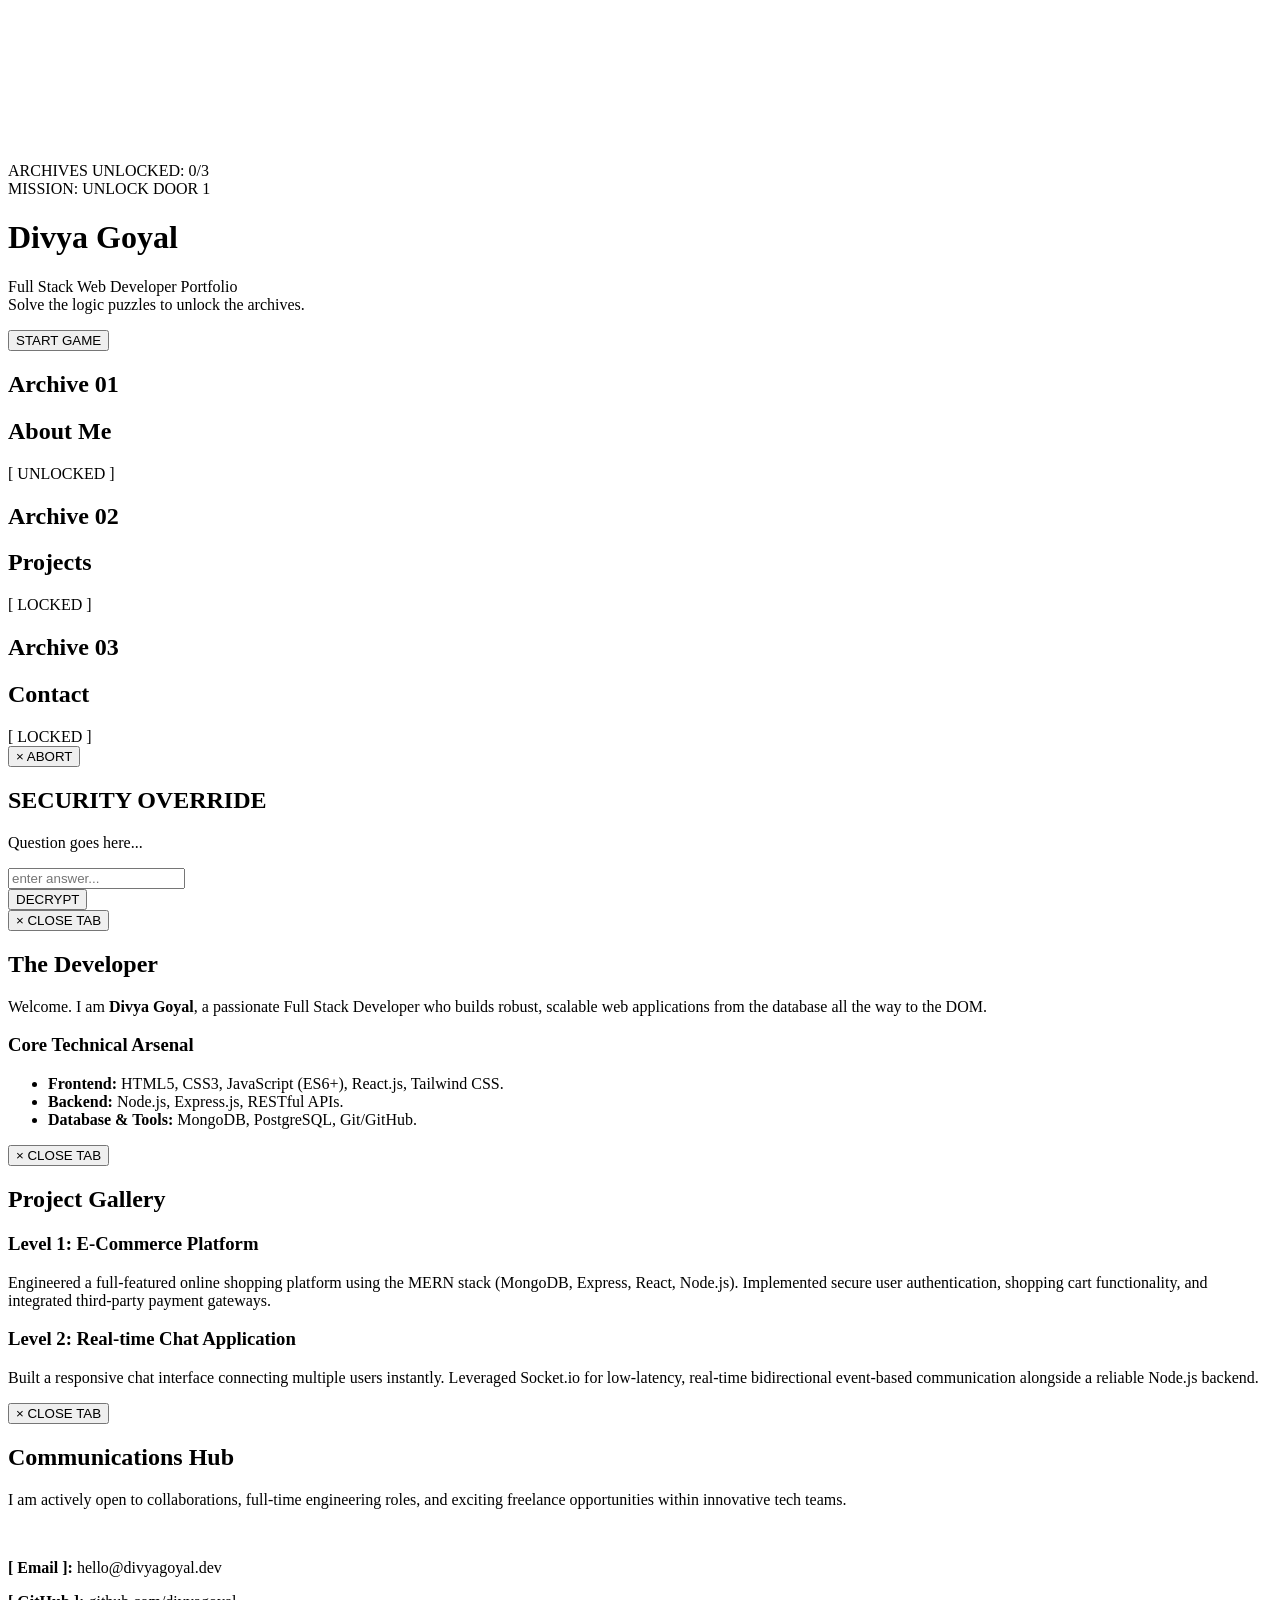
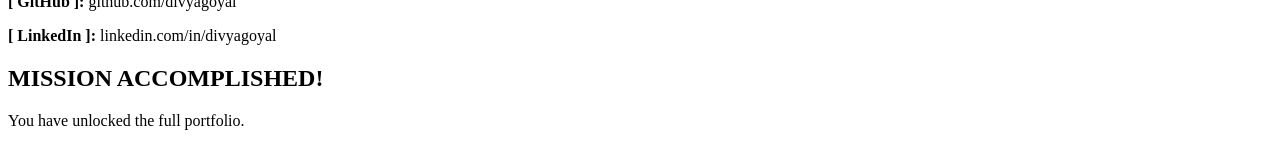
==== index.html @ d3363ae5 "Add files via upload" ====
<!DOCTYPE html>
<html lang="en">
<head>
    <meta charset="UTF-8" />
    <meta name="viewport" content="width=device-width, initial-scale=1.0" />
    <title>Divya Goyal | Full Stack Developer Game</title>
    
    <link rel="preconnect" href="https://fonts.googleapis.com">
    <link rel="preconnect" href="https://fonts.gstatic.com" crossorigin>
    <link href="https://fonts.googleapis.com/css2?family=Caveat:wght@400;700&family=Courier+Prime:wght@400;700&display=swap" rel="stylesheet">
    <!-- <link rel="stylesheet" href="style.css"> -->
</head>
<body>

    <div id="game-cursor"></div>
    <div id="flash"></div>
    <canvas id="ink-particles"></canvas>
    <canvas id="confetti-canvas"></canvas>

    <!-- HUD -->
    <div id="game-hud">
        <div class="hud-box">ARCHIVES UNLOCKED: <span id="score">0</span>/3</div>
        <div class="hud-box blink" id="mission-text">MISSION: UNLOCK DOOR 1</div>
    </div>

    <!-- START SCREEN -->
    <div id="front-gate">
        <h1>Divya Goyal</h1>
        <p>Full Stack Web Developer Portfolio<br>Solve the logic puzzles to unlock the archives.</p>
        <button class="btn-start interactable" id="btn-enter">START GAME</button>
    </div>

    <!-- 3D ROOM -->
    <div id="scene">
        <div id="room">
            <div class="wall floor"></div>

            <!-- Left Wall (Door 1 - Unlocked initially) -->
            <div class="wall wall-left">
                <h2 class="wall-title">Archive 01</h2>
                <div class="door-frame unlocked interactable" data-id="1" data-target="content-about">
                    <div class="room-door">
                        <h2>About Me</h2>
                        <div class="status-icon">[ UNLOCKED ]</div>
                    </div>
                </div>
            </div>

            <!-- Back Wall (Door 2 - Locked) -->
            <div class="wall wall-back">
                <h2 class="wall-title">Archive 02</h2>
                <div class="door-frame locked interactable" data-id="2" data-target="content-projects">
                    <div class="room-door">
                        <h2>Projects</h2>
                        <div class="status-icon">[ LOCKED ]</div>
                    </div>
                </div>
            </div>

            <!-- Right Wall (Door 3 - Locked) -->
            <div class="wall wall-right">
                <h2 class="wall-title">Archive 03</h2>
                <div class="door-frame locked interactable" data-id="3" data-target="content-contact">
                    <div class="room-door">
                        <h2>Contact</h2>
                        <div class="status-icon">[ LOCKED ]</div>
                    </div>
                </div>
            </div>
        </div>
    </div>

    <!-- MODALS -->
    <div class="modal-overlay" id="overlay">
        
        <!-- PUZZLE TERMINAL -->
        <div class="puzzle-content" id="puzzle-modal">
            <button class="cancel-btn interactable">&times; ABORT</button>
            <h2>SECURITY OVERRIDE</h2>
            <!-- Using innerHTML in JS to render the question so HTML tags like <br> and <code> work perfectly -->
            <p id="puzzle-question">Question goes here...</p>
            <input type="text" class="puzzle-input interactable" id="puzzle-input" placeholder="enter answer..." autocomplete="off">
            <br>
            <button class="btn-submit interactable" id="btn-submit-puzzle">DECRYPT</button>
        </div>

        <!-- CONTENT 1: ABOUT -->
        <div class="modal-content" id="content-about">
            <button class="close-btn interactable">&times; CLOSE TAB</button>
            <h2>The Developer</h2>
            <p>Welcome. I am <strong>Divya Goyal</strong>, a passionate Full Stack Developer who builds robust, scalable web applications from the database all the way to the DOM.</p>
            <h3>Core Technical Arsenal</h3>
            <ul>
                <li><strong>Frontend:</strong> HTML5, CSS3, JavaScript (ES6+), React.js, Tailwind CSS.</li>
                <li><strong>Backend:</strong> Node.js, Express.js, RESTful APIs.</li>
                <li><strong>Database & Tools:</strong> MongoDB, PostgreSQL, Git/GitHub.</li>
            </ul>
        </div>

        <!-- CONTENT 2: PROJECTS -->
        <div class="modal-content" id="content-projects">
            <button class="close-btn interactable">&times; CLOSE TAB</button>
            <h2>Project Gallery</h2>
            <h3>Level 1: E-Commerce Platform</h3>
            <p>Engineered a full-featured online shopping platform using the MERN stack (MongoDB, Express, React, Node.js). Implemented secure user authentication, shopping cart functionality, and integrated third-party payment gateways.</p>
            
            <h3>Level 2: Real-time Chat Application</h3>
            <p>Built a responsive chat interface connecting multiple users instantly. Leveraged Socket.io for low-latency, real-time bidirectional event-based communication alongside a reliable Node.js backend.</p>
        </div>

        <!-- CONTENT 3: CONTACT -->
        <div class="modal-content" id="content-contact">
            <button class="close-btn interactable">&times; CLOSE TAB</button>
            <h2>Communications Hub</h2>
            <p>I am actively open to collaborations, full-time engineering roles, and exciting freelance opportunities within innovative tech teams.</p>
            <br>
            <p><strong>[ Email ]:</strong> hello@divyagoyal.dev</p>
            <p><strong>[ GitHub ]:</strong> github.com/divyagoyal</p>
            <p><strong>[ LinkedIn ]:</strong> linkedin.com/in/divyagoyal</p>
        </div>

    </div>

    <!-- PARTY POPUP -->
    <div id="party-popup">
        <h2>MISSION ACCOMPLISHED!</h2>
        <p>You have unlocked the full portfolio.</p>
    </div>

    <!-- <script src="script.js"></script> -->


</body>
</html>
---- style.css ----
/* =========================================================
    1. CORE & GAMIFIED CURSOR
    ========================================================= */
* {
    margin: 0;
    padding: 0;
    box-sizing: border-box;
    cursor: none !important;
}

body {
    width: 100vw;
    height: 100vh;
    background-color: #f4f4f2;
    overflow: hidden;
    font-family: 'Caveat', cursive;
    color: #222;
    user-select: none;
}

/* Paper Texture */
body::before {
    content: "";
    position: fixed;
    top: 0;
    left: 0;
    width: 100vw;
    height: 100vh;
    pointer-events: none;
    z-index: 999;
    opacity: 0.35;
    mix-blend-mode: multiply;
    background: url('data:image/svg+xml;utf8,%3Csvg viewBox="0 0 200 200" xmlns="http://www.w3.org/2000/svg"%3E%3Cfilter id="noiseFilter"%3E%3CfeTurbulence type="fractalNoise" baseFrequency="0.9" numOctaves="3" stitchTiles="stitch"/%3E%3C/filter%3E%3Crect width="100%25" height="100%25" filter="url(%23noiseFilter)"/%3E%3C/svg%3E');
}

/* Custom Game Cursor */
#game-cursor {
    position: fixed;
    top: -10px;
    left: -10px;
    width: 20px;
    height: 20px;
    border: 2px solid #2a2a2a;
    border-radius: 50%;
    pointer-events: none;
    z-index: 10000;
    transform: translate(0, 0);
    transition: width 0.2s, height 0.2s, background-color 0.2s;
    display: flex;
    justify-content: center;
    align-items: center;
}

#game-cursor::after {
    content: '';
    width: 4px;
    height: 4px;
    background: #2a2a2a;
    border-radius: 50%;
}

#game-cursor.hovering {
    width: 30px;
    height: 30px;
    background-color: rgba(42, 42, 42, 0.1);
    border-style: dashed;
    animation: spin 4s linear infinite;
}

@keyframes spin {
    100% {
        transform: rotate(360deg);
    }
}

/* Click Ripple Effect */
.click-ripple {
    position: fixed;
    border: 2px solid #2a2a2a;
    border-radius: 50%;
    pointer-events: none;
    z-index: 9999;
    transform: translate(-50%, -50%);
    animation: rippleAnim 0.6s ease-out forwards;
}

@keyframes rippleAnim {
    0% {
        width: 0;
        height: 0;
        opacity: 1;
    }

    100% {
        width: 100px;
        height: 100px;
        opacity: 0;
    }
}

/* Background Canvases */
#ink-particles,
#confetti-canvas {
    position: fixed;
    top: 0;
    left: 0;
    width: 100vw;
    height: 100vh;
    pointer-events: none;
    z-index: 1;
}

#ink-particles {
    opacity: 0.6;
}

#confetti-canvas {
    z-index: 400;
}

/* =========================================================
    2. HUD & GAME UI
    ========================================================= */
#game-hud {
    position: fixed;
    top: 20px;
    left: 20px;
    right: 20px;
    display: flex;
    justify-content: space-between;
    font-family: 'Courier Prime', monospace;
    font-weight: bold;
    font-size: 1.2rem;
    color: #2a2a2a;
    z-index: 110;
    opacity: 0;
    transition: opacity 1s;
    pointer-events: none;
}

.hud-box {
    border: 2px dashed #2a2a2a;
    padding: 10px 20px;
    background: rgba(244, 244, 242, 0.8);
    border-radius: 2px 15px 3px 15px / 15px 5px 15px 3px;
}

.blink {
    animation: blinking 1.5s infinite;
}

@keyframes blinking {
    50% {
        opacity: 0.3;
    }
}

@keyframes shake {

    0%,
    100% {
        transform: translateX(0);
    }

    20%,
    60% {
        transform: translateX(-10px);
    }

    40%,
    80% {
        transform: translateX(10px);
    }
}

.shake-anim {
    animation: shake 0.4s ease-out;
}

#flash {
    position: fixed;
    top: 0;
    left: 0;
    width: 100vw;
    height: 100vh;
    background: #fff;
    z-index: 500;
    pointer-events: none;
    opacity: 0;
}

.flash-anim {
    animation: flashbang 0.5s ease-out;
}

@keyframes flashbang {
    0% {
        opacity: 1;
    }

    100% {
        opacity: 0;
    }
}

/* =========================================================
    3. MAIN MENU
    ========================================================= */
#front-gate {
    position: fixed;
    top: 0;
    left: 0;
    width: 100vw;
    height: 100vh;
    background: #f4f4f2;
    z-index: 100;
    display: flex;
    flex-direction: column;
    justify-content: center;
    align-items: center;
    transition: opacity 1s ease;
}

#front-gate h1 {
    font-size: 6rem;
    margin-bottom: 10px;
    color: #2a2a2a;
    text-shadow: 2px 2px 0px rgba(0, 0, 0, 0.1);
}

#front-gate p {
    font-family: 'Courier Prime', monospace;
    font-size: 1.3rem;
    margin-bottom: 40px;
    text-align: center;
    line-height: 1.6;
}

.btn-start {
    font-family: 'Courier Prime', monospace;
    font-size: 2rem;
    font-weight: bold;
    padding: 15px 40px;
    background: transparent;
    color: #2a2a2a;
    border: 4px solid #2a2a2a;
    border-radius: 2px 255px 3px 25px / 255px 5px 225px 3px;
    transition: all 0.2s;
}

.btn-start:hover {
    background: #2a2a2a;
    color: #f4f4f2;
    transform: scale(1.1) rotate(-2deg);
}

/* =========================================================
    4. 3D SYMMETRICAL ROOM
    ========================================================= */
#scene {
    width: 100vw;
    height: 100vh;
    perspective: 900px;
    display: flex;
    justify-content: center;
    align-items: center;
    z-index: 5;
}

#room {
    width: 0;
    height: 0;
    position: absolute;
    transform-style: preserve-3d;
    transform: rotateX(0deg) rotateY(0deg) translateZ(200px);
    transition: transform 0.1s ease-out;
}

.wall {
    position: absolute;
    background-color: #fdfdfd;
    box-shadow: inset 0 0 150px rgba(0, 0, 0, 0.06);
    transform-style: preserve-3d;
    display: flex;
    flex-direction: column;
    justify-content: center;
    align-items: center;
    border: 4px solid #2a2a2a;
    border-radius: 5px 155px 5px 15px / 155px 5px 125px 5px;
}

.wall-back {
    width: 800px;
    height: 600px;
    transform: translate(-50%, -50%) translateZ(-400px);
}

.wall-left {
    width: 800px;
    height: 600px;
    transform: translate(-50%, -50%) rotateY(90deg) translateZ(-400px);
}

.wall-right {
    width: 800px;
    height: 600px;
    transform: translate(-50%, -50%) rotateY(-90deg) translateZ(-400px);
}

.floor {
    width: 800px;
    height: 800px;
    border: none;
    background: repeating-linear-gradient(90deg, #f0f0f0, #f0f0f0 40px, #e6e6e6 40px, #e6e6e6 42px);
    transform: translate(-50%, -50%) rotateX(90deg) translateZ(-300px);
    border-radius: 0;
}

.wall-title {
    font-size: 4rem;
    letter-spacing: 2px;
    margin-bottom: 20px;
    text-shadow: 2px 2px 0px rgba(0, 0, 0, 0.1);
}

/* =========================================================
    5. DOORS & PROGRESSION
    ========================================================= */
.door-frame {
    width: 180px;
    height: 340px;
    border: 4px solid #2a2a2a;
    border-bottom: none;
    border-radius: 4px 4px 0 0;
    position: relative;
    transform-style: preserve-3d;
    background: #222;
}

.room-door {
    position: absolute;
    width: 100%;
    height: 100%;
    background: #fff;
    transform-origin: left;
    display: flex;
    flex-direction: column;
    justify-content: center;
    align-items: center;
    transition: transform 0.8s cubic-bezier(0.2, 0.8, 0.2, 1), background-color 0.3s ease, filter 0.3s;
}

.room-door::after {
    content: '';
    position: absolute;
    right: 15px;
    top: 50%;
    width: 14px;
    height: 14px;
    background: #2a2a2a;
    border-radius: 50%;
}

.room-door h2 {
    font-size: 2.2rem;
    pointer-events: none;
}

.status-icon {
    font-family: 'Courier Prime', monospace;
    font-size: 1rem;
    margin-top: 10px;
    padding: 4px 8px;
    border: 2px dashed #2a2a2a;
    pointer-events: none;
    font-weight: bold;
}

/* Locking System */
.door-frame.locked .room-door {
    background: repeating-linear-gradient(45deg, #ccc, #ccc 10px, #bbb 10px, #bbb 20px);
    filter: grayscale(1);
}

.door-frame.locked .status-icon {
    color: #c0392b;
    border-color: #c0392b;
}

.door-frame.unlocked .room-door {
    background: #fff;
}

.door-frame.unlocked .status-icon {
    color: #f39c12;
    border-color: #f39c12;
}

.door-frame.solved .status-icon {
    color: #27ae60;
    border-color: #27ae60;
}

.door-frame.unlocked.interactable:hover .room-door {
    background-color: #e3f2fd;
}

.room-door.open {
    transform: rotateY(-105deg);
}

/* =========================================================
    6. PUZZLE & INVENTORY MODALS
    ========================================================= */
.modal-overlay {
    position: fixed;
    top: 0;
    left: 0;
    width: 100vw;
    height: 100vh;
    background: rgba(42, 42, 42, 0.9);
    z-index: 200;
    display: none;
    justify-content: center;
    align-items: center;
    opacity: 0;
    transition: opacity 0.4s ease;
}

.modal-overlay.active {
    opacity: 1;
}

.modal-content,
.puzzle-content {
    background: #f4f4f2;
    max-width: 750px;
    width: 90%;
    max-height: 85vh;
    overflow-y: auto;
    overflow-x: hidden;
    padding: 50px 40px;
    position: relative;
    font-family: 'Courier Prime', monospace;
    transform: translateY(50px) scale(0.9);
    transition: transform 0.4s cubic-bezier(0.2, 0.8, 0.2, 1);
    display: none;
    border: 4px solid #2a2a2a;
    border-radius: 2px 255px 3px 25px / 255px 5px 225px 3px;
}

.modal-overlay.active .modal-content,
.modal-overlay.active .puzzle-content {
    transform: translateY(0) scale(1);
}

.modal-content::-webkit-scrollbar {
    width: 12px;
}

.modal-content::-webkit-scrollbar-track {
    background: transparent;
    border-left: 2px dashed #ccc;
}

.modal-content::-webkit-scrollbar-thumb {
    background: #2a2a2a;
    border: 2px solid #f4f4f2;
}

.modal-content h2 {
    font-family: 'Caveat', cursive;
    font-size: 4rem;
    border-bottom: 4px solid #2a2a2a;
    margin-bottom: 25px;
}

.modal-content h3 {
    font-size: 1.5rem;
    margin: 25px 0 10px 0;
    color: #111;
    text-decoration: underline;
}

.modal-content p,
.modal-content li {
    line-height: 1.8;
    margin-bottom: 15px;
    font-size: 1.1rem;
    color: #333;
}

.modal-content ul {
    padding-left: 20px;
    margin-bottom: 15px;
}

/* Puzzle Terminal UI */
.puzzle-content {
    max-width: 500px;
    text-align: center;
    background: #111;
    color: #3498db;
    border: 4px solid #222;
    border-radius: 8px;
}

.puzzle-content h2 {
    font-family: 'Courier Prime', monospace;
    font-size: 1.5rem;
    border-bottom: 1px dashed #3498db;
    padding-bottom: 10px;
    color: #3498db;
    margin-bottom: 20px;
}

.puzzle-content p {
    color: #eee;
    font-size: 1.2rem;
    margin-bottom: 30px;
    line-height: 1.6;
}

/* Highlight code blocks inside the puzzle question */
.puzzle-content code {
    background: #222;
    padding: 4px 8px;
    border-radius: 4px;
    color: #f1c40f;
    border: 1px solid #444;
}

.puzzle-input {
    background: transparent;
    border: 2px solid #3498db;
    color: #3498db;
    font-family: 'Courier Prime', monospace;
    font-size: 1.5rem;
    padding: 10px;
    width: 80%;
    text-align: center;
    outline: none;
    text-transform: lowercase;
    margin-bottom: 20px;
}

.puzzle-input:focus {
    background: rgba(52, 152, 219, 0.1);
}

.puzzle-input.error {
    border-color: #e74c3c;
    color: #e74c3c;
}

.btn-submit {
    background: #3498db;
    color: #111;
    border: none;
    font-family: 'Courier Prime', monospace;
    font-size: 1.2rem;
    font-weight: bold;
    padding: 10px 30px;
    margin-top: 10px;
    transition: 0.2s;
}

.btn-submit:hover {
    background: #2980b9;
}

.close-btn,
.cancel-btn {
    position: absolute;
    top: 20px;
    right: 20px;
    font-family: 'Courier Prime', monospace;
    font-weight: bold;
    font-size: 1.2rem;
    background: #fff;
    border: 2px solid #2a2a2a;
    color: #111;
    padding: 5px 15px;
    transition: all 0.2s ease;
    z-index: 10;
}

.close-btn:hover,
.cancel-btn:hover {
    background: #2a2a2a;
    color: #fff;
}

/* =========================================================
    7. CELEBRATION POPUP
    ========================================================= */
#party-popup {
    position: fixed;
    top: 50%;
    left: 50%;
    transform: translate(-50%, -50%) scale(0.5);
    background: #fff;
    border: 6px solid #2a2a2a;
    border-radius: 10px;
    padding: 50px;
    text-align: center;
    z-index: 500;
    opacity: 0;
    pointer-events: none;
    transition: all 0.6s cubic-bezier(0.175, 0.885, 0.32, 1.275);
    box-shadow: 20px 20px 0px rgba(0, 0, 0, 0.1);
}

#party-popup.show {
    opacity: 1;
    transform: translate(-50%, -50%) scale(1);
    pointer-events: auto;
}

#party-popup h2 {
    font-family: 'Caveat', cursive;
    font-size: 5rem;
    color: #e74c3c;
    margin-bottom: 10px;
    line-height: 1;
}

#party-popup p {
    font-family: 'Courier Prime', monospace;
    font-size: 1.5rem;
    font-weight: bold;
}
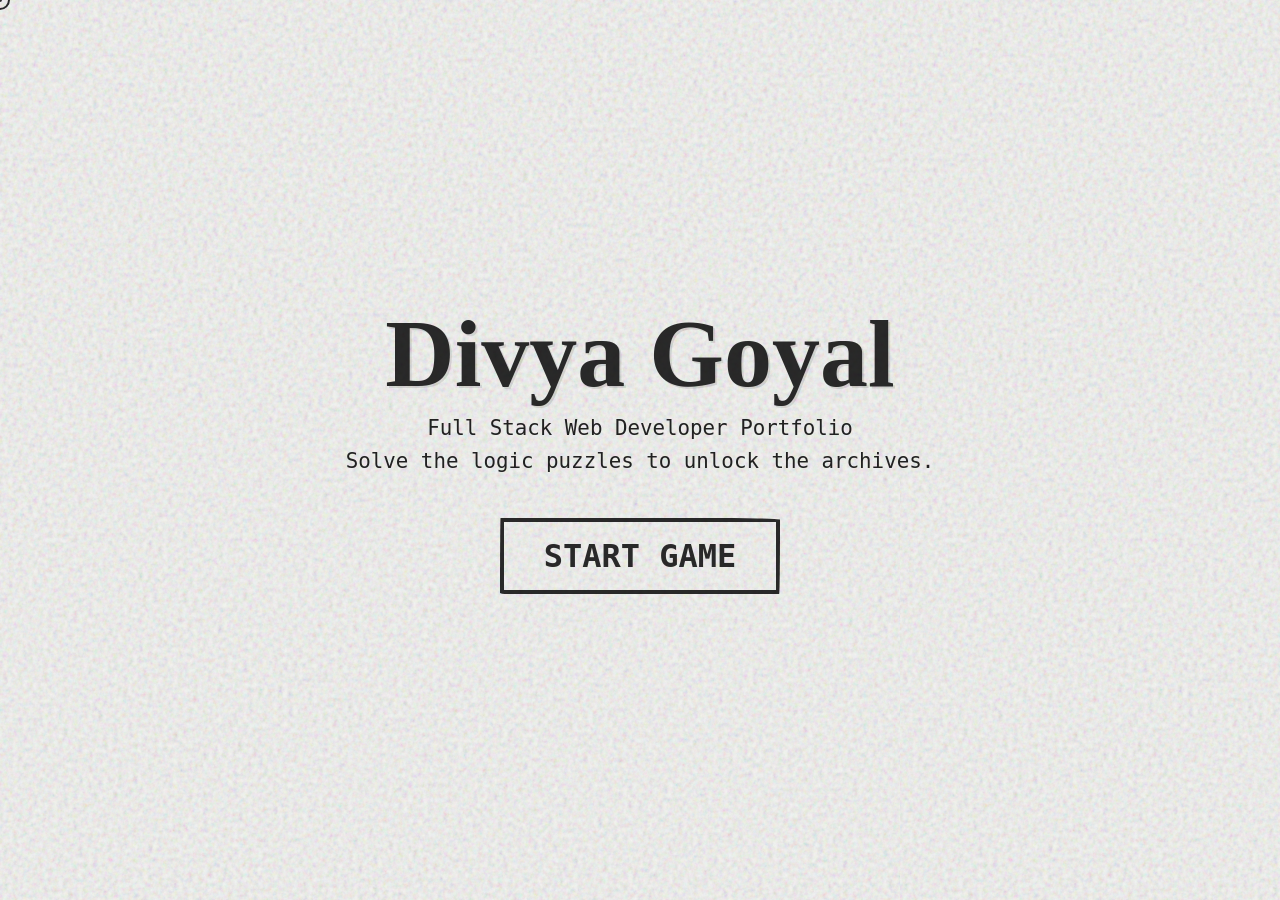
==== commit f43a1a8e: "Update index.html" ====
--- a/index.html
+++ b/index.html
@@ -8,7 +8,7 @@
     <link rel="preconnect" href="https://fonts.googleapis.com">
     <link rel="preconnect" href="https://fonts.gstatic.com" crossorigin>
     <link href="https://fonts.googleapis.com/css2?family=Caveat:wght@400;700&family=Courier+Prime:wght@400;700&display=swap" rel="stylesheet">
-    <!-- <link rel="stylesheet" href="style.css"> -->
+    <link rel="stylesheet" href="style.css">
 </head>
 <body>
 
@@ -127,8 +127,8 @@
         <p>You have unlocked the full portfolio.</p>
     </div>
 
-    <!-- <script src="script.js"></script> -->
+    <script src="script.js"></script>
 
 
 </body>
-</html>+</html>
--- a/style.css
+++ b/style.css
@@ -1,632 +1,242 @@
-/* =========================================================
-    1. CORE & GAMIFIED CURSOR
-    ========================================================= */
-* {
-    margin: 0;
-    padding: 0;
-    box-sizing: border-box;
-    cursor: none !important;
-}
-
-body {
-    width: 100vw;
-    height: 100vh;
-    background-color: #f4f4f2;
-    overflow: hidden;
-    font-family: 'Caveat', cursive;
-    color: #222;
-    user-select: none;
-}
-
-/* Paper Texture */
-body::before {
-    content: "";
-    position: fixed;
-    top: 0;
-    left: 0;
-    width: 100vw;
-    height: 100vh;
-    pointer-events: none;
-    z-index: 999;
-    opacity: 0.35;
-    mix-blend-mode: multiply;
-    background: url('data:image/svg+xml;utf8,%3Csvg viewBox="0 0 200 200" xmlns="http://www.w3.org/2000/svg"%3E%3Cfilter id="noiseFilter"%3E%3CfeTurbulence type="fractalNoise" baseFrequency="0.9" numOctaves="3" stitchTiles="stitch"/%3E%3C/filter%3E%3Crect width="100%25" height="100%25" filter="url(%23noiseFilter)"/%3E%3C/svg%3E');
-}
-
-/* Custom Game Cursor */
-#game-cursor {
-    position: fixed;
-    top: -10px;
-    left: -10px;
-    width: 20px;
-    height: 20px;
-    border: 2px solid #2a2a2a;
-    border-radius: 50%;
-    pointer-events: none;
-    z-index: 10000;
-    transform: translate(0, 0);
-    transition: width 0.2s, height 0.2s, background-color 0.2s;
-    display: flex;
-    justify-content: center;
-    align-items: center;
-}
-
-#game-cursor::after {
-    content: '';
-    width: 4px;
-    height: 4px;
-    background: #2a2a2a;
-    border-radius: 50%;
-}
-
-#game-cursor.hovering {
-    width: 30px;
-    height: 30px;
-    background-color: rgba(42, 42, 42, 0.1);
-    border-style: dashed;
-    animation: spin 4s linear infinite;
-}
-
-@keyframes spin {
-    100% {
-        transform: rotate(360deg);
-    }
-}
-
-/* Click Ripple Effect */
-.click-ripple {
-    position: fixed;
-    border: 2px solid #2a2a2a;
-    border-radius: 50%;
-    pointer-events: none;
-    z-index: 9999;
-    transform: translate(-50%, -50%);
-    animation: rippleAnim 0.6s ease-out forwards;
-}
-
-@keyframes rippleAnim {
-    0% {
-        width: 0;
-        height: 0;
-        opacity: 1;
-    }
-
-    100% {
-        width: 100px;
-        height: 100px;
-        opacity: 0;
-    }
-}
-
-/* Background Canvases */
-#ink-particles,
-#confetti-canvas {
-    position: fixed;
-    top: 0;
-    left: 0;
-    width: 100vw;
-    height: 100vh;
-    pointer-events: none;
-    z-index: 1;
-}
-
-#ink-particles {
-    opacity: 0.6;
-}
-
-#confetti-canvas {
-    z-index: 400;
-}
-
-/* =========================================================
-    2. HUD & GAME UI
-    ========================================================= */
-#game-hud {
-    position: fixed;
-    top: 20px;
-    left: 20px;
-    right: 20px;
-    display: flex;
-    justify-content: space-between;
-    font-family: 'Courier Prime', monospace;
-    font-weight: bold;
-    font-size: 1.2rem;
-    color: #2a2a2a;
-    z-index: 110;
-    opacity: 0;
-    transition: opacity 1s;
-    pointer-events: none;
-}
-
-.hud-box {
-    border: 2px dashed #2a2a2a;
-    padding: 10px 20px;
-    background: rgba(244, 244, 242, 0.8);
-    border-radius: 2px 15px 3px 15px / 15px 5px 15px 3px;
-}
-
-.blink {
-    animation: blinking 1.5s infinite;
-}
-
-@keyframes blinking {
-    50% {
-        opacity: 0.3;
-    }
-}
-
-@keyframes shake {
-
-    0%,
-    100% {
-        transform: translateX(0);
-    }
-
-    20%,
-    60% {
-        transform: translateX(-10px);
-    }
-
-    40%,
-    80% {
-        transform: translateX(10px);
-    }
-}
-
-.shake-anim {
-    animation: shake 0.4s ease-out;
-}
-
-#flash {
-    position: fixed;
-    top: 0;
-    left: 0;
-    width: 100vw;
-    height: 100vh;
-    background: #fff;
-    z-index: 500;
-    pointer-events: none;
-    opacity: 0;
-}
-
-.flash-anim {
-    animation: flashbang 0.5s ease-out;
-}
-
-@keyframes flashbang {
-    0% {
-        opacity: 1;
-    }
-
-    100% {
-        opacity: 0;
-    }
-}
-
-/* =========================================================
-    3. MAIN MENU
-    ========================================================= */
-#front-gate {
-    position: fixed;
-    top: 0;
-    left: 0;
-    width: 100vw;
-    height: 100vh;
-    background: #f4f4f2;
-    z-index: 100;
-    display: flex;
-    flex-direction: column;
-    justify-content: center;
-    align-items: center;
-    transition: opacity 1s ease;
-}
-
-#front-gate h1 {
-    font-size: 6rem;
-    margin-bottom: 10px;
-    color: #2a2a2a;
-    text-shadow: 2px 2px 0px rgba(0, 0, 0, 0.1);
-}
-
-#front-gate p {
-    font-family: 'Courier Prime', monospace;
-    font-size: 1.3rem;
-    margin-bottom: 40px;
-    text-align: center;
-    line-height: 1.6;
-}
-
-.btn-start {
-    font-family: 'Courier Prime', monospace;
-    font-size: 2rem;
-    font-weight: bold;
-    padding: 15px 40px;
-    background: transparent;
-    color: #2a2a2a;
-    border: 4px solid #2a2a2a;
-    border-radius: 2px 255px 3px 25px / 255px 5px 225px 3px;
-    transition: all 0.2s;
-}
-
-.btn-start:hover {
-    background: #2a2a2a;
-    color: #f4f4f2;
-    transform: scale(1.1) rotate(-2deg);
-}
-
-/* =========================================================
-    4. 3D SYMMETRICAL ROOM
-    ========================================================= */
-#scene {
-    width: 100vw;
-    height: 100vh;
-    perspective: 900px;
-    display: flex;
-    justify-content: center;
-    align-items: center;
-    z-index: 5;
-}
-
-#room {
-    width: 0;
-    height: 0;
-    position: absolute;
-    transform-style: preserve-3d;
-    transform: rotateX(0deg) rotateY(0deg) translateZ(200px);
-    transition: transform 0.1s ease-out;
-}
-
-.wall {
-    position: absolute;
-    background-color: #fdfdfd;
-    box-shadow: inset 0 0 150px rgba(0, 0, 0, 0.06);
-    transform-style: preserve-3d;
-    display: flex;
-    flex-direction: column;
-    justify-content: center;
-    align-items: center;
-    border: 4px solid #2a2a2a;
-    border-radius: 5px 155px 5px 15px / 155px 5px 125px 5px;
-}
-
-.wall-back {
-    width: 800px;
-    height: 600px;
-    transform: translate(-50%, -50%) translateZ(-400px);
-}
-
-.wall-left {
-    width: 800px;
-    height: 600px;
-    transform: translate(-50%, -50%) rotateY(90deg) translateZ(-400px);
-}
-
-.wall-right {
-    width: 800px;
-    height: 600px;
-    transform: translate(-50%, -50%) rotateY(-90deg) translateZ(-400px);
-}
-
-.floor {
-    width: 800px;
-    height: 800px;
-    border: none;
-    background: repeating-linear-gradient(90deg, #f0f0f0, #f0f0f0 40px, #e6e6e6 40px, #e6e6e6 42px);
-    transform: translate(-50%, -50%) rotateX(90deg) translateZ(-300px);
-    border-radius: 0;
-}
-
-.wall-title {
-    font-size: 4rem;
-    letter-spacing: 2px;
-    margin-bottom: 20px;
-    text-shadow: 2px 2px 0px rgba(0, 0, 0, 0.1);
-}
-
-/* =========================================================
-    5. DOORS & PROGRESSION
-    ========================================================= */
-.door-frame {
-    width: 180px;
-    height: 340px;
-    border: 4px solid #2a2a2a;
-    border-bottom: none;
-    border-radius: 4px 4px 0 0;
-    position: relative;
-    transform-style: preserve-3d;
-    background: #222;
-}
-
-.room-door {
-    position: absolute;
-    width: 100%;
-    height: 100%;
-    background: #fff;
-    transform-origin: left;
-    display: flex;
-    flex-direction: column;
-    justify-content: center;
-    align-items: center;
-    transition: transform 0.8s cubic-bezier(0.2, 0.8, 0.2, 1), background-color 0.3s ease, filter 0.3s;
-}
-
-.room-door::after {
-    content: '';
-    position: absolute;
-    right: 15px;
-    top: 50%;
-    width: 14px;
-    height: 14px;
-    background: #2a2a2a;
-    border-radius: 50%;
-}
-
-.room-door h2 {
-    font-size: 2.2rem;
-    pointer-events: none;
-}
-
-.status-icon {
-    font-family: 'Courier Prime', monospace;
-    font-size: 1rem;
-    margin-top: 10px;
-    padding: 4px 8px;
-    border: 2px dashed #2a2a2a;
-    pointer-events: none;
-    font-weight: bold;
-}
-
-/* Locking System */
-.door-frame.locked .room-door {
-    background: repeating-linear-gradient(45deg, #ccc, #ccc 10px, #bbb 10px, #bbb 20px);
-    filter: grayscale(1);
-}
-
-.door-frame.locked .status-icon {
-    color: #c0392b;
-    border-color: #c0392b;
-}
-
-.door-frame.unlocked .room-door {
-    background: #fff;
-}
-
-.door-frame.unlocked .status-icon {
-    color: #f39c12;
-    border-color: #f39c12;
-}
-
-.door-frame.solved .status-icon {
-    color: #27ae60;
-    border-color: #27ae60;
-}
-
-.door-frame.unlocked.interactable:hover .room-door {
-    background-color: #e3f2fd;
-}
-
-.room-door.open {
-    transform: rotateY(-105deg);
-}
-
-/* =========================================================
-    6. PUZZLE & INVENTORY MODALS
-    ========================================================= */
-.modal-overlay {
-    position: fixed;
-    top: 0;
-    left: 0;
-    width: 100vw;
-    height: 100vh;
-    background: rgba(42, 42, 42, 0.9);
-    z-index: 200;
-    display: none;
-    justify-content: center;
-    align-items: center;
-    opacity: 0;
-    transition: opacity 0.4s ease;
-}
-
-.modal-overlay.active {
-    opacity: 1;
-}
-
-.modal-content,
-.puzzle-content {
-    background: #f4f4f2;
-    max-width: 750px;
-    width: 90%;
-    max-height: 85vh;
-    overflow-y: auto;
-    overflow-x: hidden;
-    padding: 50px 40px;
-    position: relative;
-    font-family: 'Courier Prime', monospace;
-    transform: translateY(50px) scale(0.9);
-    transition: transform 0.4s cubic-bezier(0.2, 0.8, 0.2, 1);
-    display: none;
-    border: 4px solid #2a2a2a;
-    border-radius: 2px 255px 3px 25px / 255px 5px 225px 3px;
-}
-
-.modal-overlay.active .modal-content,
-.modal-overlay.active .puzzle-content {
-    transform: translateY(0) scale(1);
-}
-
-.modal-content::-webkit-scrollbar {
-    width: 12px;
-}
-
-.modal-content::-webkit-scrollbar-track {
-    background: transparent;
-    border-left: 2px dashed #ccc;
-}
-
-.modal-content::-webkit-scrollbar-thumb {
-    background: #2a2a2a;
-    border: 2px solid #f4f4f2;
-}
-
-.modal-content h2 {
-    font-family: 'Caveat', cursive;
-    font-size: 4rem;
-    border-bottom: 4px solid #2a2a2a;
-    margin-bottom: 25px;
-}
-
-.modal-content h3 {
-    font-size: 1.5rem;
-    margin: 25px 0 10px 0;
-    color: #111;
-    text-decoration: underline;
-}
-
-.modal-content p,
-.modal-content li {
-    line-height: 1.8;
-    margin-bottom: 15px;
-    font-size: 1.1rem;
-    color: #333;
-}
-
-.modal-content ul {
-    padding-left: 20px;
-    margin-bottom: 15px;
-}
-
-/* Puzzle Terminal UI */
-.puzzle-content {
-    max-width: 500px;
-    text-align: center;
-    background: #111;
-    color: #3498db;
-    border: 4px solid #222;
-    border-radius: 8px;
-}
-
-.puzzle-content h2 {
-    font-family: 'Courier Prime', monospace;
-    font-size: 1.5rem;
-    border-bottom: 1px dashed #3498db;
-    padding-bottom: 10px;
-    color: #3498db;
-    margin-bottom: 20px;
-}
-
-.puzzle-content p {
-    color: #eee;
-    font-size: 1.2rem;
-    margin-bottom: 30px;
-    line-height: 1.6;
-}
-
-/* Highlight code blocks inside the puzzle question */
-.puzzle-content code {
-    background: #222;
-    padding: 4px 8px;
-    border-radius: 4px;
-    color: #f1c40f;
-    border: 1px solid #444;
-}
-
-.puzzle-input {
-    background: transparent;
-    border: 2px solid #3498db;
-    color: #3498db;
-    font-family: 'Courier Prime', monospace;
-    font-size: 1.5rem;
-    padding: 10px;
-    width: 80%;
-    text-align: center;
-    outline: none;
-    text-transform: lowercase;
-    margin-bottom: 20px;
-}
-
-.puzzle-input:focus {
-    background: rgba(52, 152, 219, 0.1);
-}
-
-.puzzle-input.error {
-    border-color: #e74c3c;
-    color: #e74c3c;
-}
-
-.btn-submit {
-    background: #3498db;
-    color: #111;
-    border: none;
-    font-family: 'Courier Prime', monospace;
-    font-size: 1.2rem;
-    font-weight: bold;
-    padding: 10px 30px;
-    margin-top: 10px;
-    transition: 0.2s;
-}
-
-.btn-submit:hover {
-    background: #2980b9;
-}
-
-.close-btn,
-.cancel-btn {
-    position: absolute;
-    top: 20px;
-    right: 20px;
-    font-family: 'Courier Prime', monospace;
-    font-weight: bold;
-    font-size: 1.2rem;
-    background: #fff;
-    border: 2px solid #2a2a2a;
-    color: #111;
-    padding: 5px 15px;
-    transition: all 0.2s ease;
-    z-index: 10;
-}
-
-.close-btn:hover,
-.cancel-btn:hover {
-    background: #2a2a2a;
-    color: #fff;
-}
-
-/* =========================================================
-    7. CELEBRATION POPUP
-    ========================================================= */
-#party-popup {
-    position: fixed;
-    top: 50%;
-    left: 50%;
-    transform: translate(-50%, -50%) scale(0.5);
-    background: #fff;
-    border: 6px solid #2a2a2a;
-    border-radius: 10px;
-    padding: 50px;
-    text-align: center;
-    z-index: 500;
-    opacity: 0;
-    pointer-events: none;
-    transition: all 0.6s cubic-bezier(0.175, 0.885, 0.32, 1.275);
-    box-shadow: 20px 20px 0px rgba(0, 0, 0, 0.1);
-}
-
-#party-popup.show {
-    opacity: 1;
-    transform: translate(-50%, -50%) scale(1);
-    pointer-events: auto;
-}
-
-#party-popup h2 {
-    font-family: 'Caveat', cursive;
-    font-size: 5rem;
-    color: #e74c3c;
-    margin-bottom: 10px;
-    line-height: 1;
-}
-
-#party-popup p {
-    font-family: 'Courier Prime', monospace;
-    font-size: 1.5rem;
-    font-weight: bold;
-}+
+        /* =========================================================
+           1. CORE, VARIABLES & RESPONSIVE RESETS
+           ========================================================= */
+        :root {
+            /* Desktop Default 3D Dimensions */
+            --room-size: 800px;
+            --cam-z: 200px;
+            --door-w: 180px;
+            --door-h: 340px;
+        }
+
+        @media (max-width: 768px) {
+            :root {
+                /* Mobile 3D Dimensions (Rebuilds the box smaller) */
+                --room-size: 380px;
+                --cam-z: 80px;
+                --door-w: 120px;
+                --door-h: 220px;
+            }
+        }
+
+        * { margin: 0; padding: 0; box-sizing: border-box; }
+
+        body {
+            width: 100vw; height: 100vh;
+            background-color: #f4f4f2; overflow: hidden;
+            font-family: 'Caveat', cursive; color: #222; user-select: none;
+            -webkit-tap-highlight-color: transparent; 
+            overscroll-behavior: none; /* Stops pull-to-refresh on mobile swipe */
+        }
+
+        /* Paper Texture */
+        body::before {
+            content: ""; position: fixed; top: 0; left: 0; width: 100vw; height: 100vh;
+            pointer-events: none; z-index: 999; opacity: 0.35; mix-blend-mode: multiply;
+            background: url('data:image/svg+xml;utf8,%3Csvg viewBox="0 0 200 200" xmlns="http://www.w3.org/2000/svg"%3E%3Cfilter id="noiseFilter"%3E%3CfeTurbulence type="fractalNoise" baseFrequency="0.9" numOctaves="3" stitchTiles="stitch"/%3E%3C/filter%3E%3Crect width="100%25" height="100%25" filter="url(%23noiseFilter)"/%3E%3C/svg%3E');
+        }
+
+        /* Hide native cursor on non-touch devices */
+        @media (hover: hover) and (pointer: fine) {
+            * { cursor: none !important; }
+        }
+
+        /* Custom Game Cursor (Desktop Only) */
+        #game-cursor {
+            position: fixed; top: -10px; left: -10px; width: 20px; height: 20px;
+            border: 2px solid #2a2a2a; border-radius: 50%; pointer-events: none; z-index: 10000;
+            transform: translate(0, 0); transition: width 0.2s, height 0.2s, background-color 0.2s;
+            display: flex; justify-content: center; align-items: center;
+        }
+        @media (hover: none) { #game-cursor { display: none !important; } }
+        
+        #game-cursor::after { content: ''; width: 4px; height: 4px; background: #2a2a2a; border-radius: 50%; }
+        #game-cursor.hovering { width: 30px; height: 30px; background-color: rgba(42, 42, 42, 0.1); border-style: dashed; animation: spin 4s linear infinite; }
+        @keyframes spin { 100% { transform: rotate(360deg); } }
+
+        /* Click Ripple Effect */
+        .click-ripple {
+            position: fixed; border: 2px solid #2a2a2a; border-radius: 50%; pointer-events: none; z-index: 9999;
+            transform: translate(-50%, -50%); animation: rippleAnim 0.6s ease-out forwards;
+        }
+        @keyframes rippleAnim { 0% { width: 0; height: 0; opacity: 1; } 100% { width: 80px; height: 80px; opacity: 0; } }
+
+        #ink-particles, #confetti-canvas { position: fixed; top: 0; left: 0; width: 100vw; height: 100vh; pointer-events: none; z-index: 1; }
+        #ink-particles { opacity: 0.6; }
+        #confetti-canvas { z-index: 400; } 
+
+        /* =========================================================
+           2. HUD & GAME UI
+           ========================================================= */
+        #game-hud {
+            position: fixed; top: 20px; left: 20px; right: 20px; display: flex; justify-content: space-between;
+            font-family: 'Courier Prime', monospace; font-weight: bold; font-size: clamp(0.8rem, 2vw, 1.2rem); color: #2a2a2a; z-index: 110;
+            opacity: 0; transition: opacity 1s; pointer-events: none; gap: 10px;
+        }
+        @media (max-width: 768px) { #game-hud { flex-direction: column; align-items: center; top: 10px; } }
+        
+        .hud-box {
+            border: 2px dashed #2a2a2a; padding: 10px 20px; background: rgba(244, 244, 242, 0.8);
+            border-radius: 2px 15px 3px 15px / 15px 5px 15px 3px; text-align: center; width: 100%; max-width: 300px;
+        }
+        .blink { animation: blinking 1.5s infinite; }
+        @keyframes blinking { 50% { opacity: 0.3; } }
+
+        @keyframes shake {
+            0%, 100% { transform: translateX(0); }
+            20%, 60% { transform: translateX(-10px); }
+            40%, 80% { transform: translateX(10px); }
+        }
+        .shake-anim { animation: shake 0.4s ease-out; }
+
+        #flash { position: fixed; top: 0; left: 0; width: 100vw; height: 100vh; background: #fff; z-index: 500; pointer-events: none; opacity: 0; }
+        .flash-anim { animation: flashbang 0.5s ease-out; }
+        @keyframes flashbang { 0% { opacity: 1; } 100% { opacity: 0; } }
+
+        /* =========================================================
+           3. MAIN MENU
+           ========================================================= */
+        #front-gate {
+            position: fixed; top: 0; left: 0; width: 100vw; height: 100vh;
+            background: #f4f4f2; z-index: 100; display: flex; flex-direction: column; justify-content: center; align-items: center;
+            transition: opacity 1s ease; padding: 20px; text-align: center;
+        }
+        #front-gate h1 { font-size: clamp(3.5rem, 10vw, 6rem); margin-bottom: 10px; color: #2a2a2a; text-shadow: 2px 2px 0px rgba(0,0,0,0.1); line-height: 1; }
+        #front-gate p { font-family: 'Courier Prime', monospace; font-size: clamp(1rem, 3vw, 1.3rem); margin-bottom: 40px; line-height: 1.6; max-width: 600px;}
+
+        .btn-start {
+            font-family: 'Courier Prime', monospace; font-size: clamp(1.2rem, 4vw, 2rem); font-weight: bold; padding: 15px 40px; background: transparent; color: #2a2a2a;
+            border: 4px solid #2a2a2a; border-radius: 2px 255px 3px 25px / 255px 5px 225px 3px; transition: all 0.2s; cursor: pointer;
+        }
+        @media (hover: hover) { .btn-start:hover { background: #2a2a2a; color: #f4f4f2; transform: scale(1.1) rotate(-2deg); } }
+        .btn-start:active { transform: scale(0.95); }
+
+        /* =========================================================
+           4. DYNAMIC 3D SCENE
+           ========================================================= */
+        #scene {
+            width: 100vw; height: 100vh; perspective: 900px; 
+            display: flex; justify-content: center; align-items: center; z-index: 5;
+            touch-action: none; /* Ensures swiping moves the camera, not the browser page */
+        }
+        
+        #room {
+            width: 0; height: 0; position: absolute; transform-style: preserve-3d;
+            transform: rotateX(0deg) rotateY(0deg) translateZ(var(--cam-z)); 
+            transition: transform 0.1s ease-out; /* Smooth follow */
+        }
+
+        .wall {
+            position: absolute; background-color: #fdfdfd; box-shadow: inset 0 0 150px rgba(0,0,0,0.06); transform-style: preserve-3d;
+            display: flex; flex-direction: column; justify-content: center; align-items: center; border: 4px solid #2a2a2a;
+            border-radius: 5px 155px 5px 15px / 155px 5px 125px 5px;
+            width: var(--room-size); height: var(--room-size);
+        }
+        
+        /* Math computes perfectly based on variables */
+        .wall-back  { transform: translate(-50%, -50%) translateZ(calc(var(--room-size) / -2)); }
+        .wall-left  { transform: translate(-50%, -50%) rotateY(90deg) translateZ(calc(var(--room-size) / -2)); }
+        .wall-right { transform: translate(-50%, -50%) rotateY(-90deg) translateZ(calc(var(--room-size) / -2)); }
+        
+        .floor {
+            border: none; background: repeating-linear-gradient(90deg, #f0f0f0, #f0f0f0 10%, #e6e6e6 10%, #e6e6e6 12%);
+            transform: translate(-50%, -50%) rotateX(90deg) translateZ(calc(var(--room-size) / -2)); border-radius: 0;
+        }
+
+        .wall-title { font-size: clamp(2.5rem, 8vw, 4rem); letter-spacing: 2px; margin-bottom: 20px; text-shadow: 2px 2px 0px rgba(0,0,0,0.1); text-align: center;}
+
+        /* =========================================================
+           5. DOORS & PROGRESSION
+           ========================================================= */
+        .door-frame {
+            width: var(--door-w); height: var(--door-h); border: 4px solid #2a2a2a; border-bottom: none;
+            border-radius: 4px 4px 0 0; position: relative; transform-style: preserve-3d; background: #222;
+        }
+        .room-door {
+            position: absolute; width: 100%; height: 100%; background: #fff; transform-origin: left; display: flex; flex-direction: column; justify-content: center; align-items: center;
+            transition: transform 0.8s cubic-bezier(0.2, 0.8, 0.2, 1), background-color 0.3s ease, filter 0.3s; cursor: pointer;
+        }
+        .room-door::after { content: ''; position: absolute; right: 10%; top: 50%; width: 14px; height: 14px; background: #2a2a2a; border-radius: 50%; }
+        .room-door h2 { font-size: clamp(1.2rem, 5vw, 2.2rem); pointer-events: none; text-align: center;}
+        
+        .status-icon { font-family: 'Courier Prime', monospace; font-size: clamp(0.7rem, 2vw, 1rem); margin-top: 10px; padding: 4px 8px; border: 2px dashed #2a2a2a; pointer-events: none; font-weight: bold;}
+        
+        /* Locking System */
+        .door-frame.locked .room-door { background: repeating-linear-gradient(45deg, #ccc, #ccc 10px, #bbb 10px, #bbb 20px); filter: grayscale(1); }
+        .door-frame.locked .status-icon { color: #c0392b; border-color: #c0392b; }
+        .door-frame.unlocked .room-door { background: #fff; }
+        .door-frame.unlocked .status-icon { color: #f39c12; border-color: #f39c12; }
+        .door-frame.solved .status-icon { color: #27ae60; border-color: #27ae60; }
+        
+        @media (hover: hover) { .door-frame.unlocked.interactable:hover .room-door { background-color: #e3f2fd; } }
+        .room-door.open { transform: rotateY(-105deg); }
+
+        /* =========================================================
+           6. PUZZLE & INVENTORY MODALS
+           ========================================================= */
+        .modal-overlay {
+            position: fixed; top: 0; left: 0; width: 100vw; height: 100vh; background: rgba(42, 42, 42, 0.9); z-index: 200;
+            display: none; justify-content: center; align-items: center; opacity: 0; transition: opacity 0.4s ease;
+        }
+        .modal-overlay.active { opacity: 1; }
+
+        .modal-content, .puzzle-content {
+            background: #f4f4f2; max-width: 750px; width: 92%; max-height: 85vh; overflow-y: auto; overflow-x: hidden;
+            padding: 50px 40px; position: relative; font-family: 'Courier Prime', monospace; 
+            transform: translateY(50px) scale(0.9); transition: transform 0.4s cubic-bezier(0.2, 0.8, 0.2, 1);
+            display: none; border: 4px solid #2a2a2a; border-radius: 2px 255px 3px 25px / 255px 5px 225px 3px;
+        }
+        @media (max-width: 768px) { .modal-content, .puzzle-content { padding: 40px 20px 20px 20px; } }
+
+        .modal-overlay.active .modal-content, .modal-overlay.active .puzzle-content { transform: translateY(0) scale(1); }
+        
+        .modal-content::-webkit-scrollbar { width: 8px; }
+        .modal-content::-webkit-scrollbar-track { background: transparent; border-left: 2px dashed #ccc; }
+        .modal-content::-webkit-scrollbar-thumb { background: #2a2a2a; border-radius: 4px; }
+
+        .modal-content h2 { font-family: 'Caveat', cursive; font-size: clamp(2.5rem, 8vw, 4rem); border-bottom: 4px solid #2a2a2a; margin-bottom: 20px; padding-top: 10px; line-height: 1.1;}
+        .modal-content h3 { font-size: clamp(1.2rem, 4vw, 1.5rem); margin: 25px 0 10px 0; color: #111; text-decoration: underline; }
+        .modal-content p, .modal-content li { line-height: 1.6; margin-bottom: 15px; font-size: clamp(0.95rem, 3vw, 1.1rem); color: #333; }
+        .modal-content ul { padding-left: 20px; margin-bottom: 15px; }
+
+        /* Puzzle Terminal UI */
+        .puzzle-content { max-width: 500px; text-align: center; background: #111; color: #3498db; border: 4px solid #222; border-radius: 8px;}
+        .puzzle-content h2 { font-family: 'Courier Prime', monospace; font-size: clamp(1.2rem, 5vw, 1.5rem); border-bottom: 1px dashed #3498db; padding-bottom: 10px; color: #3498db; margin-bottom: 20px; border-top: none;}
+        .puzzle-content p { color: #eee; font-size: clamp(1rem, 4vw, 1.2rem); margin-bottom: 30px; line-height: 1.6;}
+        .puzzle-content code { background: #222; padding: 4px 8px; border-radius: 4px; color: #f1c40f; border: 1px solid #444; word-wrap: break-word;}
+
+        .puzzle-input { 
+            background: transparent; border: 2px solid #3498db; color: #3498db; font-family: 'Courier Prime', monospace; 
+            font-size: 16px; /* 16px STRICT to stop iOS Safari zoom */
+            padding: 12px; width: 100%; max-width: 300px; text-align: center; outline: none; text-transform: lowercase; margin-bottom: 20px; border-radius: 4px;
+        }
+        .puzzle-input:focus { background: rgba(52, 152, 219, 0.1); }
+        .puzzle-input.error { border-color: #e74c3c; color: #e74c3c; }
+        
+        .btn-submit {
+            background: #3498db; color: #111; border: none; font-family: 'Courier Prime', monospace; font-size: 1.1rem; font-weight: bold;
+            padding: 12px 30px; margin-top: 10px; transition: 0.2s; border-radius: 4px; cursor: pointer;
+        }
+        .btn-submit:active { background: #2980b9; transform: scale(0.95); }
+
+        .close-btn, .cancel-btn {
+            position: absolute; top: 15px; right: 15px; font-family: 'Courier Prime', monospace; font-weight: bold; font-size: 1rem;
+            background: #fff; border: 2px solid #2a2a2a; color: #111; padding: 6px 12px; transition: all 0.2s ease; z-index: 10; cursor: pointer;
+        }
+        .close-btn:active, .cancel-btn:active { background: #2a2a2a; color: #fff; }
+
+        /* =========================================================
+           7. CELEBRATION POPUP
+           ========================================================= */
+        #party-popup {
+            position: fixed; top: 50%; left: 50%; transform: translate(-50%, -50%) scale(0.5);
+            background: #fff; border: 6px solid #2a2a2a; border-radius: 10px; padding: 40px 20px;
+            text-align: center; z-index: 500; opacity: 0; pointer-events: none; transition: all 0.6s cubic-bezier(0.175, 0.885, 0.32, 1.275);
+            box-shadow: 20px 20px 0px rgba(0,0,0,0.1); width: 90%; max-width: 500px;
+        }
+        #party-popup.show { opacity: 1; transform: translate(-50%, -50%) scale(1); pointer-events: auto; }
+        #party-popup h2 { font-family: 'Caveat', cursive; font-size: clamp(3rem, 10vw, 4.5rem); color: #e74c3c; margin-bottom: 15px; line-height: 1;}
+        #party-popup p { font-family: 'Courier Prime', monospace; font-size: clamp(1rem, 4vw, 1.2rem); font-weight: bold; }
+
+    
